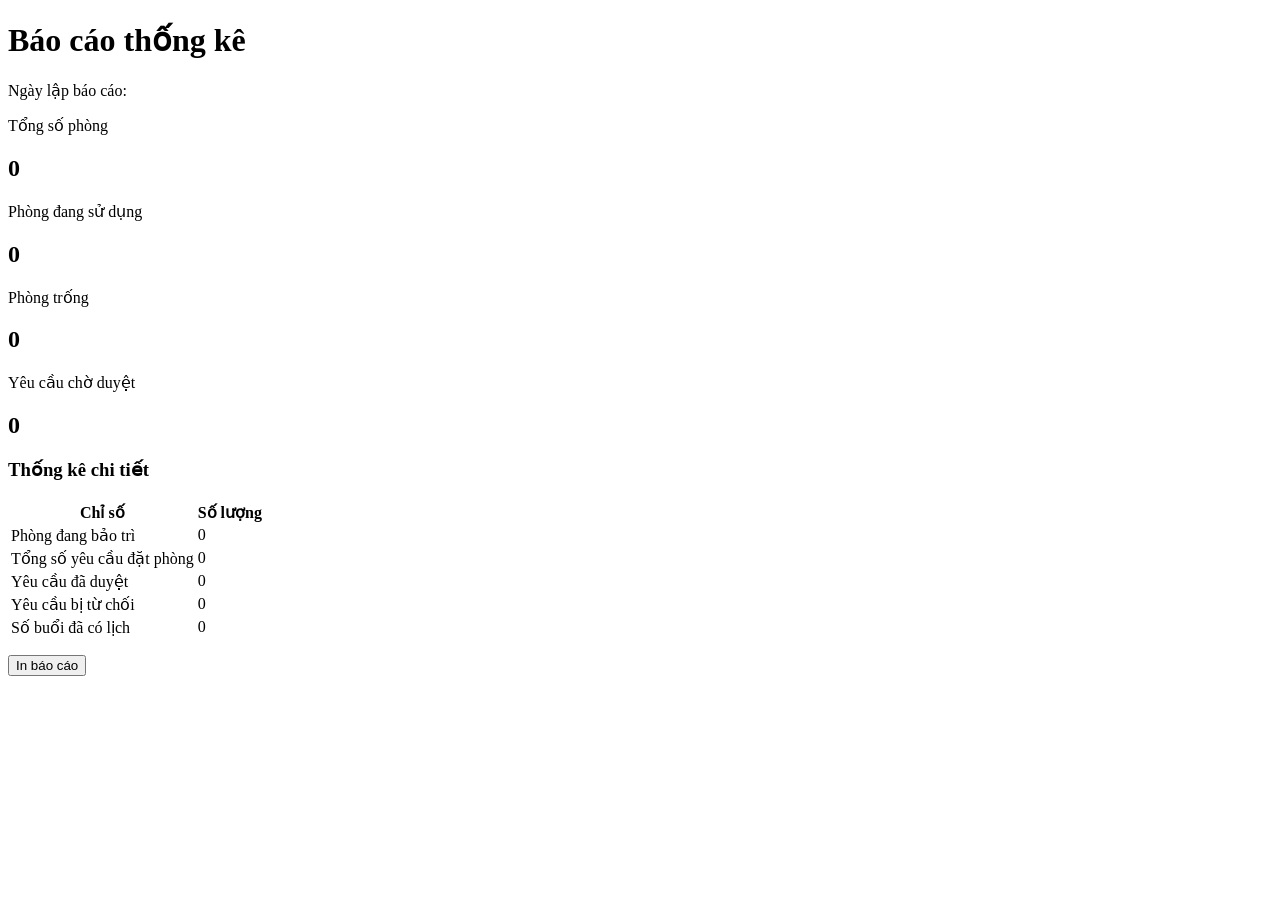
==== pages/bao-cao.html @ 35a2c268 "Add files via upload" ====
<!DOCTYPE html>
<html lang="vi">

<head>
    <meta charset="UTF-8">
    <meta name="viewport" content="width=device-width, initial-scale=1.0">
    <title>Báo cáo thống kê</title>

    <link rel="stylesheet" href="trang-chu-va-bao-cao.css">
</head>

<body>

    <!-- Lượng: BÁO CÁO VÀ THỐNG KÊ -->

    <div id="reports" class="page">

        <h1>Báo cáo thống kê</h1>

        <p>Ngày lập báo cáo: <span id="reportDate"></span></p>

        <div class="cards">

            <div class="card">
                <p>Tổng số phòng</p>
                <h2 id="reportTotal">0</h2>
            </div>

            <div class="card">
                <p>Phòng đang sử dụng</p>
                <h2 id="reportUsed">0</h2>
            </div>

            <div class="card">
                <p>Phòng trống</p>
                <h2 id="reportEmpty">0</h2>
            </div>

            <div class="card">
                <p>Yêu cầu chờ duyệt</p>
                <h2 id="reportPending">0</h2>
            </div>

        </div>

        <h3>Thống kê chi tiết</h3>

        <div class="table-container">

            <table>

                <thead>
                    <tr>
                        <th>Chỉ số</th>
                        <th>Số lượng</th>
                    </tr>
                </thead>

                <tbody>
                    <tr>
                        <td>Phòng đang bảo trì</td>
                        <td id="reportMaintenance">0</td>
                    </tr>
                    <tr>
                        <td>Tổng số yêu cầu đặt phòng</td>
                        <td id="reportRequests">0</td>
                    </tr>
                    <tr>
                        <td>Yêu cầu đã duyệt</td>
                        <td id="reportApproved">0</td>
                    </tr>
                    <tr>
                        <td>Yêu cầu bị từ chối</td>
                        <td id="reportRejected">0</td>
                    </tr>
                    <tr>
                        <td>Số buổi đã có lịch</td>
                        <td id="reportCalendar">0</td>
                    </tr>
                </tbody>

            </table>

        </div>

        <button type="button" id="printReportBtn" style="margin-top: 15px;">
            In báo cáo
        </button>

    </div>

    <script src="trang-chu-va-bao-cao.js"></script>

</body>
</html>
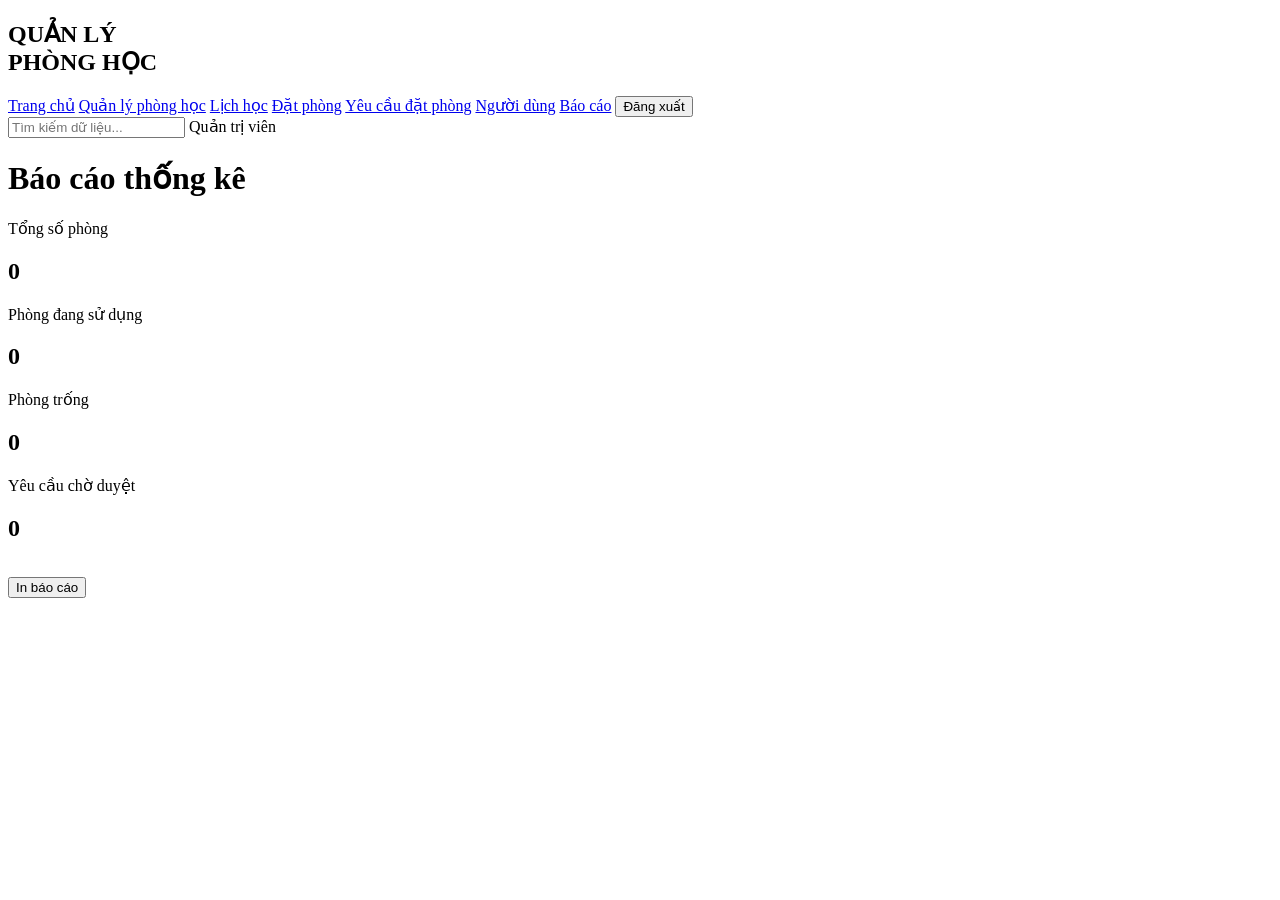
==== commit ed8ee529: "Update bao-cao.html" ====
--- a/pages/bao-cao.html
+++ b/pages/bao-cao.html
@@ -4,92 +4,65 @@
 <head>
     <meta charset="UTF-8">
     <meta name="viewport" content="width=device-width, initial-scale=1.0">
-    <title>Báo cáo thống kê</title>
-
+    <title>Báo cáo thống kê - Quản lý phòng học</title>
     <link rel="stylesheet" href="trang-chu-va-bao-cao.css">
 </head>
 
 <body>
 
-    <!-- Lượng: BÁO CÁO VÀ THỐNG KÊ -->
+    <div id="app">
+        <!-- Sidebar điều hướng -->
+        <div class="sidebar">
+            <h2>QUẢN LÝ<br>PHÒNG HỌC</h2>
+            <a href="#" class="menu-link" data-page="home">Trang chủ</a>
+            <a href="#" class="menu-link" data-page="rooms">Quản lý phòng học</a>
+            <a href="#" class="menu-link" data-page="calendar">Lịch học</a>
+            <a href="#" class="menu-link" data-page="booking">Đặt phòng</a>
+            <a href="#" class="menu-link" data-page="requests">Yêu cầu đặt phòng</a>
+            <a href="#" class="menu-link" data-page="users">Người dùng</a>
+            <a href="#" class="menu-link active" data-page="reports">Báo cáo</a>
+            <button id="logoutBtn" class="logout-btn">Đăng xuất</button>
+        </div>
 
-    <div id="reports" class="page">
-
-        <h1>Báo cáo thống kê</h1>
-
-        <p>Ngày lập báo cáo: <span id="reportDate"></span></p>
-
-        <div class="cards">
-
-            <div class="card">
-                <p>Tổng số phòng</p>
-                <h2 id="reportTotal">0</h2>
+        <!-- Khu vực nội dung chính -->
+        <div class="main">
+            <div class="header">
+                <input type="text" id="searchInput" placeholder="Tìm kiếm dữ liệu...">
+                <span id="currentUser">Quản trị viên</span>
             </div>
 
-            <div class="card">
-                <p>Phòng đang sử dụng</p>
-                <h2 id="reportUsed">0</h2>
+            <!-- Trang Báo cáo -->
+            <div id="reports" class="page">
+                <h1>Báo cáo thống kê</h1>
+
+                <div class="cards">
+                    <div class="card">
+                        <p>Tổng số phòng</p>
+                        <h2 id="reportTotal">0</h2>
+                    </div>
+                    <div class="card">
+                        <p>Phòng đang sử dụng</p>
+                        <h2 id="reportUsed">0</h2>
+                    </div>
+                    <div class="card">
+                        <p>Phòng trống</p>
+                        <h2 id="reportEmpty">0</h2>
+                    </div>
+                    <div class="card">
+                        <p>Yêu cầu chờ duyệt</p>
+                        <h2 id="reportPending">0</h2>
+                    </div>
+                </div>
+
+                <button type="button" id="printReportBtn" style="margin-top: 15px;">
+                    In báo cáo
+                </button>
             </div>
-
-            <div class="card">
-                <p>Phòng trống</p>
-                <h2 id="reportEmpty">0</h2>
-            </div>
-
-            <div class="card">
-                <p>Yêu cầu chờ duyệt</p>
-                <h2 id="reportPending">0</h2>
-            </div>
-
         </div>
-
-        <h3>Thống kê chi tiết</h3>
-
-        <div class="table-container">
-
-            <table>
-
-                <thead>
-                    <tr>
-                        <th>Chỉ số</th>
-                        <th>Số lượng</th>
-                    </tr>
-                </thead>
-
-                <tbody>
-                    <tr>
-                        <td>Phòng đang bảo trì</td>
-                        <td id="reportMaintenance">0</td>
-                    </tr>
-                    <tr>
-                        <td>Tổng số yêu cầu đặt phòng</td>
-                        <td id="reportRequests">0</td>
-                    </tr>
-                    <tr>
-                        <td>Yêu cầu đã duyệt</td>
-                        <td id="reportApproved">0</td>
-                    </tr>
-                    <tr>
-                        <td>Yêu cầu bị từ chối</td>
-                        <td id="reportRejected">0</td>
-                    </tr>
-                    <tr>
-                        <td>Số buổi đã có lịch</td>
-                        <td id="reportCalendar">0</td>
-                    </tr>
-                </tbody>
-
-            </table>
-
-        </div>
-
-        <button type="button" id="printReportBtn" style="margin-top: 15px;">
-            In báo cáo
-        </button>
-
     </div>
 
     <script src="trang-chu-va-bao-cao.js"></script>
 
 </body>
-</html>+
+</html>
